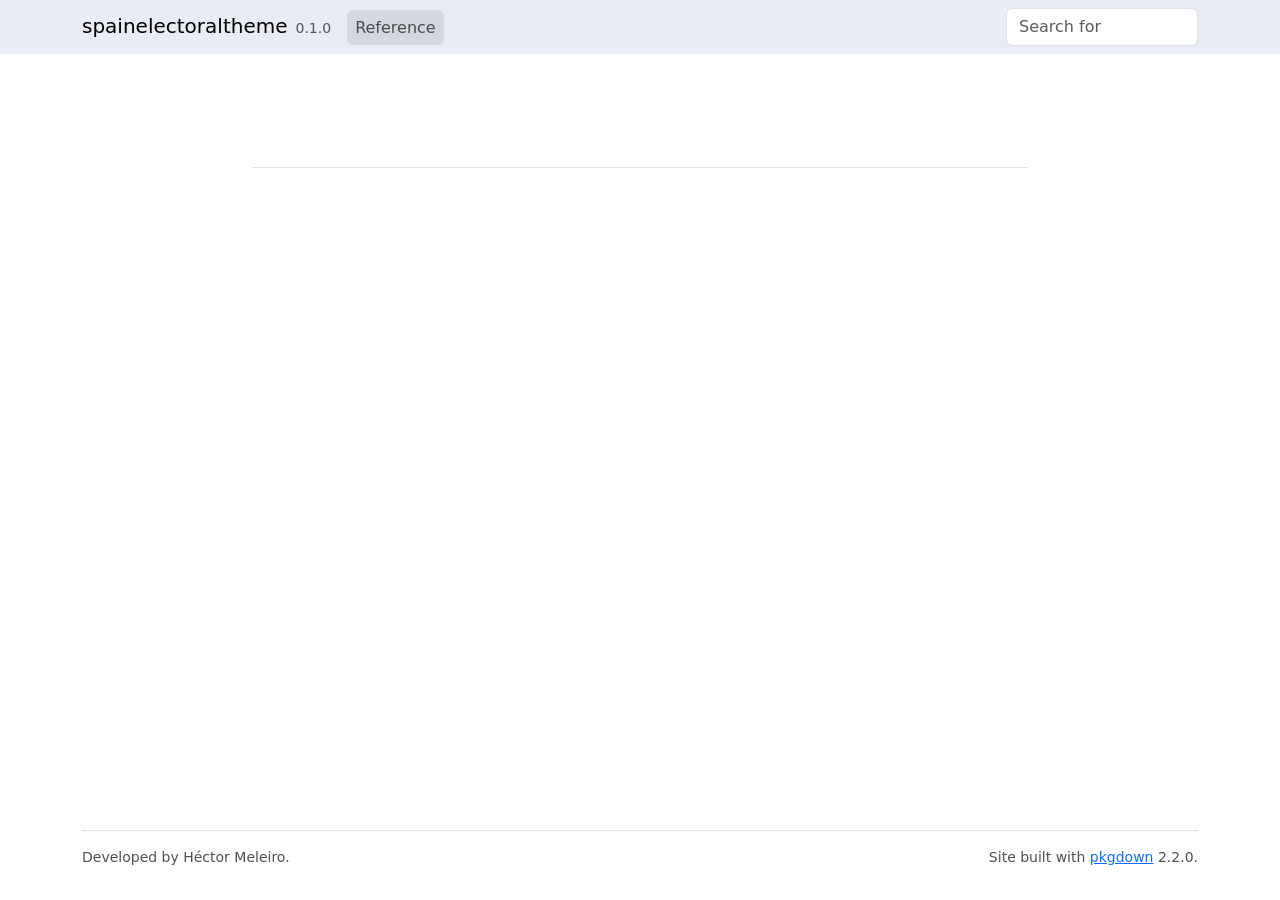
==== docs/reference/index.html @ b9abbed4 "Changes in theme + added pkgdown web" ====
<!DOCTYPE html>
<!-- Generated by pkgdown: do not edit by hand --><html lang="en"><head><meta http-equiv="Content-Type" content="text/html; charset=UTF-8"><meta charset="utf-8"><meta http-equiv="X-UA-Compatible" content="IE=edge"><meta name="viewport" content="width=device-width, initial-scale=1, shrink-to-fit=no"><title> • spainelectoraltheme</title><script src="../deps/jquery-3.6.0/jquery-3.6.0.min.js"></script><meta name="viewport" content="width=device-width, initial-scale=1, shrink-to-fit=no"><link href="../deps/bootstrap-5.3.1/bootstrap.min.css" rel="stylesheet"><script src="../deps/bootstrap-5.3.1/bootstrap.bundle.min.js"></script><link href="../deps/font-awesome-6.5.2/css/all.min.css" rel="stylesheet"><link href="../deps/font-awesome-6.5.2/css/v4-shims.min.css" rel="stylesheet"><script src="../deps/headroom-0.11.0/headroom.min.js"></script><script src="../deps/headroom-0.11.0/jQuery.headroom.min.js"></script><script src="../deps/bootstrap-toc-1.0.1/bootstrap-toc.min.js"></script><script src="../deps/clipboard.js-2.0.11/clipboard.min.js"></script><script src="../deps/search-1.0.0/autocomplete.jquery.min.js"></script><script src="../deps/search-1.0.0/fuse.min.js"></script><script src="../deps/search-1.0.0/mark.min.js"></script><!-- pkgdown --><script src="../pkgdown.js"></script><meta property="og:title" content=""><link rel="preconnect" href="https://fonts.googleapis.com"><link rel="preconnect" href="https://fonts.gstatic.com" crossorigin><link href="https://fonts.googleapis.com/css2?family=Inter:wght@400;500;600;700&amp;family=JetBrains+Mono:wght@400;500&amp;display=swap" rel="stylesheet"></head><body>
    <a href="#main" class="visually-hidden-focusable">Skip to contents</a>


    <nav class="navbar navbar-expand-lg fixed-top bg-#ffffff" data-bs-theme="light" aria-label="Site navigation"><div class="container">

    <a class="navbar-brand me-2" href="../index.html">spainelectoraltheme</a>

    <small class="nav-text text-muted me-auto" data-bs-toggle="tooltip" data-bs-placement="bottom" title="">0.1.0</small>


    <button class="navbar-toggler" type="button" data-bs-toggle="collapse" data-bs-target="#navbar" aria-controls="navbar" aria-expanded="false" aria-label="Toggle navigation">
      <span class="navbar-toggler-icon"></span>
    </button>

    <div id="navbar" class="collapse navbar-collapse ms-3">
      <ul class="navbar-nav me-auto"><li class="active nav-item"><a class="nav-link" href="../reference/index.html">Reference</a></li>
      </ul><ul class="navbar-nav"><li class="nav-item"><form class="form-inline" role="search">
 <input class="form-control" type="search" name="search-input" id="search-input" autocomplete="off" aria-label="Search site" placeholder="Search for" data-search-index="../search.json"></form></li>
      </ul></div>


  </div>
</nav><div class="container template-reference-index">
<div class="row">
  <main id="main" class="col-md-9"><div class="page-header">

      <h1></h1>
    </div>


  </main></div>


    <footer><div class="pkgdown-footer-left">
  <p>Developed by Héctor Meleiro.</p>
</div>

<div class="pkgdown-footer-right">
  <p>Site built with <a href="https://pkgdown.r-lib.org/" class="external-link">pkgdown</a> 2.2.0.</p>
</div>

    </footer></div>





  </body></html>
---- docs/deps/font-awesome-6.5.2/css/v4-shims.min.css ----
/*!
 * Font Awesome Free 6.5.2 by @fontawesome - https://fontawesome.com
 * License - https://fontawesome.com/license/free (Icons: CC BY 4.0, Fonts: SIL OFL 1.1, Code: MIT License)
 * Copyright 2024 Fonticons, Inc.
 */
.fa.fa-glass:before{content:"\f000"}.fa.fa-envelope-o{font-family:"Font Awesome 6 Free";font-weight:400}.fa.fa-envelope-o:before{content:"\f0e0"}.fa.fa-star-o{font-family:"Font Awesome 6 Free";font-weight:400}.fa.fa-star-o:before{content:"\f005"}.fa.fa-close:before,.fa.fa-remove:before{content:"\f00d"}.fa.fa-gear:before{content:"\f013"}.fa.fa-trash-o{font-family:"Font Awesome 6 Free";font-weight:400}.fa.fa-trash-o:before{content:"\f2ed"}.fa.fa-home:before{content:"\f015"}.fa.fa-file-o{font-family:"Font Awesome 6 Free";font-weight:400}.fa.fa-file-o:before{content:"\f15b"}.fa.fa-clock-o{font-family:"Font Awesome 6 Free";font-weight:400}.fa.fa-clock-o:before{content:"\f017"}.fa.fa-arrow-circle-o-down{font-family:"Font Awesome 6 Free";font-weight:400}.fa.fa-arrow-circle-o-down:before{content:"\f358"}.fa.fa-arrow-circle-o-up{font-family:"Font Awesome 6 Free";font-weight:400}.fa.fa-arrow-circle-o-up:before{content:"\f35b"}.fa.fa-play-circle-o{font-family:"Font Awesome 6 Free";font-weight:400}.fa.fa-play-circle-o:before{content:"\f144"}.fa.fa-repeat:before,.fa.fa-rotate-right:before{content:"\f01e"}.fa.fa-refresh:before{content:"\f021"}.fa.fa-list-alt{font-family:"Font Awesome 6 Free";font-weight:400}.fa.fa-list-alt:before{content:"\f022"}.fa.fa-dedent:before{content:"\f03b"}.fa.fa-video-camera:before{content:"\f03d"}.fa.fa-picture-o{font-family:"Font Awesome 6 Free";font-weight:400}.fa.fa-picture-o:before{content:"\f03e"}.fa.fa-photo{font-family:"Font Awesome 6 Free";font-weight:400}.fa.fa-photo:before{content:"\f03e"}.fa.fa-image{font-family:"Font Awesome 6 Free";font-weight:400}.fa.fa-image:before{content:"\f03e"}.fa.fa-map-marker:before{content:"\f3c5"}.fa.fa-pencil-square-o{font-family:"Font Awesome 6 Free";font-weight:400}.fa.fa-pencil-square-o:before{content:"\f044"}.fa.fa-edit{font-family:"Font Awesome 6 Free";font-weight:400}.fa.fa-edit:before{content:"\f044"}.fa.fa-share-square-o:before{content:"\f14d"}.fa.fa-check-square-o{font-family:"Font Awesome 6 Free";font-weight:400}.fa.fa-check-square-o:before{content:"\f14a"}.fa.fa-arrows:before{content:"\f0b2"}.fa.fa-times-circle-o{font-family:"Font Awesome 6 Free";font-weight:400}.fa.fa-times-circle-o:before{content:"\f057"}.fa.fa-check-circle-o{font-family:"Font Awesome 6 Free";font-weight:400}.fa.fa-check-circle-o:before{content:"\f058"}.fa.fa-mail-forward:before{content:"\f064"}.fa.fa-expand:before{content:"\f424"}.fa.fa-compress:before{content:"\f422"}.fa.fa-eye,.fa.fa-eye-slash{font-family:"Font Awesome 6 Free";font-weight:400}.fa.fa-warning:before{content:"\f071"}.fa.fa-calendar:before{content:"\f073"}.fa.fa-arrows-v:before{content:"\f338"}.fa.fa-arrows-h:before{content:"\f337"}.fa.fa-bar-chart-o:before,.fa.fa-bar-chart:before{content:"\e0e3"}.fa.fa-twitter-square{font-family:"Font Awesome 6 Brands";font-weight:400}.fa.fa-twitter-square:before{content:"\f081"}.fa.fa-facebook-square{font-family:"Font Awesome 6 Brands";font-weight:400}.fa.fa-facebook-square:before{content:"\f082"}.fa.fa-gears:before{content:"\f085"}.fa.fa-thumbs-o-up{font-family:"Font Awesome 6 Free";font-weight:400}.fa.fa-thumbs-o-up:before{content:"\f164"}.fa.fa-thumbs-o-down{font-family:"Font Awesome 6 Free";font-weight:400}.fa.fa-thumbs-o-down:before{content:"\f165"}.fa.fa-heart-o{font-family:"Font Awesome 6 Free";font-weight:400}.fa.fa-heart-o:before{content:"\f004"}.fa.fa-sign-out:before{content:"\f2f5"}.fa.fa-linkedin-square{font-family:"Font Awesome 6 Brands";font-weight:400}.fa.fa-linkedin-square:before{content:"\f08c"}.fa.fa-thumb-tack:before{content:"\f08d"}.fa.fa-external-link:before{content:"\f35d"}.fa.fa-sign-in:before{content:"\f2f6"}.fa.fa-github-square{font-family:"Font Awesome 6 Brands";font-weight:400}.fa.fa-github-square:before{content:"\f092"}.fa.fa-lemon-o{font-family:"Font Awesome 6 Free";font-weight:400}.fa.fa-lemon-o:before{content:"\f094"}.fa.fa-square-o{font-family:"Font Awesome 6 Free";font-weight:400}.fa.fa-square-o:before{content:"\f0c8"}.fa.fa-bookmark-o{font-family:"Font Awesome 6 Free";font-weight:400}.fa.fa-bookmark-o:before{content:"\f02e"}.fa.fa-facebook,.fa.fa-twitter{font-family:"Font Awesome 6 Brands";font-weight:400}.fa.fa-facebook:before{content:"\f39e"}.fa.fa-facebook-f{font-family:"Font Awesome 6 Brands";font-weight:400}.fa.fa-facebook-f:before{content:"\f39e"}.fa.fa-github{font-family:"Font Awesome 6 Brands";font-weight:400}.fa.fa-credit-card{font-family:"Font Awesome 6 Free";font-weight:400}.fa.fa-feed:before{content:"\f09e"}.fa.fa-hdd-o{font-family:"Font Awesome 6 Free";font-weight:400}.fa.fa-hdd-o:before{content:"\f0a0"}.fa.fa-hand-o-right{font-family:"Font Awesome 6 Free";font-weight:400}.fa.fa-hand-o-right:before{content:"\f0a4"}.fa.fa-hand-o-left{font-family:"Font Awesome 6 Free";font-weight:400}.fa.fa-hand-o-left:before{content:"\f0a5"}.fa.fa-hand-o-up{font-family:"Font Awesome 6 Free";font-weight:400}.fa.fa-hand-o-up:before{content:"\f0a6"}.fa.fa-hand-o-down{font-family:"Font Awesome 6 Free";font-weight:400}.fa.fa-hand-o-down:before{content:"\f0a7"}.fa.fa-globe:before{content:"\f57d"}.fa.fa-tasks:before{content:"\f828"}.fa.fa-arrows-alt:before{content:"\f31e"}.fa.fa-group:before{content:"\f0c0"}.fa.fa-chain:before{content:"\f0c1"}.fa.fa-cut:before{content:"\f0c4"}.fa.fa-files-o{font-family:"Font Awesome 6 Free";font-weight:400}.fa.fa-files-o:before{content:"\f0c5"}.fa.fa-floppy-o{font-family:"Font Awesome 6 Free";font-weight:400}.fa.fa-floppy-o:before{content:"\f0c7"}.fa.fa-save{font-family:"Font Awesome 6 Free";font-weight:400}.fa.fa-save:before{content:"\f0c7"}.fa.fa-navicon:before,.fa.fa-reorder:before{content:"\f0c9"}.fa.fa-magic:before{content:"\e2ca"}.fa.fa-pinterest,.fa.fa-pinterest-square{font-family:"Font Awesome 6 Brands";font-weight:400}.fa.fa-pinterest-square:before{content:"\f0d3"}.fa.fa-google-plus-square{font-family:"Font Awesome 6 Brands";font-weight:400}.fa.fa-google-plus-square:before{content:"\f0d4"}.fa.fa-google-plus{font-family:"Font Awesome 6 Brands";font-weight:400}.fa.fa-google-plus:before{content:"\f0d5"}.fa.fa-money:before{content:"\f3d1"}.fa.fa-unsorted:before{content:"\f0dc"}.fa.fa-sort-desc:before{content:"\f0dd"}.fa.fa-sort-asc:before{content:"\f0de"}.fa.fa-linkedin{font-family:"Font Awesome 6 Brands";font-weight:400}.fa.fa-linkedin:before{content:"\f0e1"}.fa.fa-rotate-left:before{content:"\f0e2"}.fa.fa-legal:before{content:"\f0e3"}.fa.fa-dashboard:before,.fa.fa-tachometer:before{content:"\f625"}.fa.fa-comment-o{font-family:"Font Awesome 6 Free";font-weight:400}.fa.fa-comment-o:before{content:"\f075"}.fa.fa-comments-o{font-family:"Font Awesome 6 Free";font-weight:400}.fa.fa-comments-o:before{content:"\f086"}.fa.fa-flash:before{content:"\f0e7"}.fa.fa-clipboard:before{content:"\f0ea"}.fa.fa-lightbulb-o{font-family:"Font Awesome 6 Free";font-weight:400}.fa.fa-lightbulb-o:before{content:"\f0eb"}.fa.fa-exchange:before{content:"\f362"}.fa.fa-cloud-download:before{content:"\f0ed"}.fa.fa-cloud-upload:before{content:"\f0ee"}.fa.fa-bell-o{font-family:"Font Awesome 6 Free";font-weight:400}.fa.fa-bell-o:before{content:"\f0f3"}.fa.fa-cutlery:before{content:"\f2e7"}.fa.fa-file-text-o{font-family:"Font Awesome 6 Free";font-weight:400}.fa.fa-file-text-o:before{content:"\f15c"}.fa.fa-building-o{font-family:"Font Awesome 6 Free";font-weight:400}.fa.fa-building-o:before{content:"\f1ad"}.fa.fa-hospital-o{font-family:"Font Awesome 6 Free";font-weight:400}.fa.fa-hospital-o:before{content:"\f0f8"}.fa.fa-tablet:before{content:"\f3fa"}.fa.fa-mobile-phone:before,.fa.fa-mobile:before{content:"\f3cd"}.fa.fa-circle-o{font-family:"Font Awesome 6 Free";font-weight:400}.fa.fa-circle-o:before{content:"\f111"}.fa.fa-mail-reply:before{content:"\f3e5"}.fa.fa-github-alt{font-family:"Font Awesome 6 Brands";font-weight:400}.fa.fa-folder-o{font-family:"Font Awesome 6 Free";font-weight:400}.fa.fa-folder-o:before{content:"\f07b"}.fa.fa-folder-open-o{font-family:"Font Awesome 6 Free";font-weight:400}.fa.fa-folder-open-o:before{content:"\f07c"}.fa.fa-smile-o{font-family:"Font Awesome 6 Free";font-weight:400}.fa.fa-smile-o:before{content:"\f118"}.fa.fa-frown-o{font-family:"Font Awesome 6 Free";font-weight:400}.fa.fa-frown-o:before{content:"\f119"}.fa.fa-meh-o{font-family:"Font Awesome 6 Free";font-weight:400}.fa.fa-meh-o:before{content:"\f11a"}.fa.fa-keyboard-o{font-family:"Font Awesome 6 Free";font-weight:400}.fa.fa-keyboard-o:before{content:"\f11c"}.fa.fa-flag-o{font-family:"Font Awesome 6 Free";font-weight:400}.fa.fa-flag-o:before{content:"\f024"}.fa.fa-mail-reply-all:before{content:"\f122"}.fa.fa-star-half-o{font-family:"Font Awesome 6 Free";font-weight:400}.fa.fa-star-half-o:before{content:"\f5c0"}.fa.fa-star-half-empty{font-family:"Font Awesome 6 Free";font-weight:400}.fa.fa-star-half-empty:before{content:"\f5c0"}.fa.fa-star-half-full{font-family:"Font Awesome 6 Free";font-weight:400}.fa.fa-star-half-full:before{content:"\f5c0"}.fa.fa-code-fork:before{content:"\f126"}.fa.fa-chain-broken:before,.fa.fa-unlink:before{content:"\f127"}.fa.fa-calendar-o{font-family:"Font Awesome 6 Free";font-weight:400}.fa.fa-calendar-o:before{content:"\f133"}.fa.fa-css3,.fa.fa-html5,.fa.fa-maxcdn{font-family:"Font Awesome 6 Brands";font-weight:400}.fa.fa-unlock-alt:before{content:"\f09c"}.fa.fa-minus-square-o{font-family:"Font Awesome 6 Free";font-weight:400}.fa.fa-minus-square-o:before{content:"\f146"}.fa.fa-level-up:before{content:"\f3bf"}.fa.fa-level-down:before{content:"\f3be"}.fa.fa-pencil-square:before{content:"\f14b"}.fa.fa-external-link-square:before{content:"\f360"}.fa.fa-compass{font-family:"Font Awesome 6 Free";font-weight:400}.fa.fa-caret-square-o-down{font-family:"Font Awesome 6 Free";font-weight:400}.fa.fa-caret-square-o-down:before{content:"\f150"}.fa.fa-toggle-down{font-family:"Font Awesome 6 Free";font-weight:400}.fa.fa-toggle-down:before{content:"\f150"}.fa.fa-caret-square-o-up{font-family:"Font Awesome 6 Free";font-weight:400}.fa.fa-caret-square-o-up:before{content:"\f151"}.fa.fa-toggle-up{font-family:"Font Awesome 6 Free";font-weight:400}.fa.fa-toggle-up:before{content:"\f151"}.fa.fa-caret-square-o-right{font-family:"Font Awesome 6 Free";font-weight:400}.fa.fa-caret-square-o-right:before{content:"\f152"}.fa.fa-toggle-right{font-family:"Font Awesome 6 Free";font-weight:400}.fa.fa-toggle-right:before{content:"\f152"}.fa.fa-eur:before,.fa.fa-euro:before{content:"\f153"}.fa.fa-gbp:before{content:"\f154"}.fa.fa-dollar:before,.fa.fa-usd:before{content:"\24"}.fa.fa-inr:before,.fa.fa-rupee:before{content:"\e1bc"}.fa.fa-cny:before,.fa.fa-jpy:before,.fa.fa-rmb:before,.fa.fa-yen:before{content:"\f157"}.fa.fa-rouble:before,.fa.fa-rub:before,.fa.fa-ruble:before{content:"\f158"}.fa.fa-krw:before,.fa.fa-won:before{content:"\f159"}.fa.fa-bitcoin,.fa.fa-btc{font-family:"Font Awesome 6 Brands";font-weight:400}.fa.fa-bitcoin:before{content:"\f15a"}.fa.fa-file-text:before{content:"\f15c"}.fa.fa-sort-alpha-asc:before{content:"\f15d"}.fa.fa-sort-alpha-desc:before{content:"\f881"}.fa.fa-sort-amount-asc:before{content:"\f884"}.fa.fa-sort-amount-desc:before{content:"\f160"}.fa.fa-sort-numeric-asc:before{content:"\f162"}.fa.fa-sort-numeric-desc:before{content:"\f886"}.fa.fa-youtube-square{font-family:"Font Awesome 6 Brands";font-weight:400}.fa.fa-youtube-square:before{content:"\f431"}.fa.fa-xing,.fa.fa-xing-square,.fa.fa-youtube{font-family:"Font Awesome 6 Brands";font-weight:400}.fa.fa-xing-square:before{content:"\f169"}.fa.fa-youtube-play{font-family:"Font Awesome 6 Brands";font-weight:400}.fa.fa-youtube-play:before{content:"\f167"}.fa.fa-adn,.fa.fa-bitbucket,.fa.fa-bitbucket-square,.fa.fa-dropbox,.fa.fa-flickr,.fa.fa-instagram,.fa.fa-stack-overflow{font-family:"Font Awesome 6 Brands";font-weight:400}.fa.fa-bitbucket-square:before{content:"\f171"}.fa.fa-tumblr,.fa.fa-tumblr-square{font-family:"Font Awesome 6 Brands";font-weight:400}.fa.fa-tumblr-square:before{content:"\f174"}.fa.fa-long-arrow-down:before{content:"\f309"}.fa.fa-long-arrow-up:before{content:"\f30c"}.fa.fa-long-arrow-left:before{content:"\f30a"}.fa.fa-long-arrow-right:before{content:"\f30b"}.fa.fa-android,.fa.fa-apple,.fa.fa-dribbble,.fa.fa-foursquare,.fa.fa-gittip,.fa.fa-gratipay,.fa.fa-linux,.fa.fa-skype,.fa.fa-trello,.fa.fa-windows{font-family:"Font Awesome 6 Brands";font-weight:400}.fa.fa-gittip:before{content:"\f184"}.fa.fa-sun-o{font-family:"Font Awesome 6 Free";font-weight:400}.fa.fa-sun-o:before{content:"\f185"}.fa.fa-moon-o{font-family:"Font Awesome 6 Free";font-weight:400}.fa.fa-moon-o:before{content:"\f186"}.fa.fa-pagelines,.fa.fa-renren,.fa.fa-stack-exchange,.fa.fa-vk,.fa.fa-weibo{font-family:"Font Awesome 6 Brands";font-weight:400}.fa.fa-arrow-circle-o-right{font-family:"Font Awesome 6 Free";font-weight:400}.fa.fa-arrow-circle-o-right:before{content:"\f35a"}.fa.fa-arrow-circle-o-left{font-family:"Font Awesome 6 Free";font-weight:400}.fa.fa-arrow-circle-o-left:before{content:"\f359"}.fa.fa-caret-square-o-left{font-family:"Font Awesome 6 Free";font-weight:400}.fa.fa-caret-square-o-left:before{content:"\f191"}.fa.fa-toggle-left{font-family:"Font Awesome 6 Free";font-weight:400}.fa.fa-toggle-left:before{content:"\f191"}.fa.fa-dot-circle-o{font-family:"Font Awesome 6 Free";font-weight:400}.fa.fa-dot-circle-o:before{content:"\f192"}.fa.fa-vimeo-square{font-family:"Font Awesome 6 Brands";font-weight:400}.fa.fa-vimeo-square:before{content:"\f194"}.fa.fa-try:before,.fa.fa-turkish-lira:before{content:"\e2bb"}.fa.fa-plus-square-o{font-family:"Font Awesome 6 Free";font-weight:400}.fa.fa-plus-square-o:before{content:"\f0fe"}.fa.fa-openid,.fa.fa-slack,.fa.fa-wordpress{font-family:"Font Awesome 6 Brands";font-weight:400}.fa.fa-bank:before,.fa.fa-institution:before{content:"\f19c"}.fa.fa-mortar-board:before{content:"\f19d"}.fa.fa-google,.fa.fa-reddit,.fa.fa-reddit-square,.fa.fa-yahoo{font-family:"Font Awesome 6 Brands";font-weight:400}.fa.fa-reddit-square:before{content:"\f1a2"}.fa.fa-behance,.fa.fa-behance-square,.fa.fa-delicious,.fa.fa-digg,.fa.fa-drupal,.fa.fa-joomla,.fa.fa-pied-piper-alt,.fa.fa-pied-piper-pp,.fa.fa-stumbleupon,.fa.fa-stumbleupon-circle{font-family:"Font Awesome 6 Brands";font-weight:400}.fa.fa-behance-square:before{content:"\f1b5"}.fa.fa-steam,.fa.fa-steam-square{font-family:"Font Awesome 6 Brands";font-weight:400}.fa.fa-steam-square:before{content:"\f1b7"}.fa.fa-automobile:before{content:"\f1b9"}.fa.fa-cab:before{content:"\f1ba"}.fa.fa-deviantart,.fa.fa-soundcloud,.fa.fa-spotify{font-family:"Font Awesome 6 Brands";font-weight:400}.fa.fa-file-pdf-o{font-family:"Font Awesome 6 Free";font-weight:400}.fa.fa-file-pdf-o:before{content:"\f1c1"}.fa.fa-file-word-o{font-family:"Font Awesome 6 Free";font-weight:400}.fa.fa-file-word-o:before{content:"\f1c2"}.fa.fa-file-excel-o{font-family:"Font Awesome 6 Free";font-weight:400}.fa.fa-file-excel-o:before{content:"\f1c3"}.fa.fa-file-powerpoint-o{font-family:"Font Awesome 6 Free";font-weight:400}.fa.fa-file-powerpoint-o:before{content:"\f1c4"}.fa.fa-file-image-o{font-family:"Font Awesome 6 Free";font-weight:400}.fa.fa-file-image-o:before{content:"\f1c5"}.fa.fa-file-photo-o{font-family:"Font Awesome 6 Free";font-weight:400}.fa.fa-file-photo-o:before{content:"\f1c5"}.fa.fa-file-picture-o{font-family:"Font Awesome 6 Free";font-weight:400}.fa.fa-file-picture-o:before{content:"\f1c5"}.fa.fa-file-archive-o{font-family:"Font Awesome 6 Free";font-weight:400}.fa.fa-file-archive-o:before{content:"\f1c6"}.fa.fa-file-zip-o{font-family:"Font Awesome 6 Free";font-weight:400}.fa.fa-file-zip-o:before{content:"\f1c6"}.fa.fa-file-audio-o{font-family:"Font Awesome 6 Free";font-weight:400}.fa.fa-file-audio-o:before{content:"\f1c7"}.fa.fa-file-sound-o{font-family:"Font Awesome 6 Free";font-weight:400}.fa.fa-file-sound-o:before{content:"\f1c7"}.fa.fa-file-video-o{font-family:"Font Awesome 6 Free";font-weight:400}.fa.fa-file-video-o:before{content:"\f1c8"}.fa.fa-file-movie-o{font-family:"Font Awesome 6 Free";font-weight:400}.fa.fa-file-movie-o:before{content:"\f1c8"}.fa.fa-file-code-o{font-family:"Font Awesome 6 Free";font-weight:400}.fa.fa-file-code-o:before{content:"\f1c9"}.fa.fa-codepen,.fa.fa-jsfiddle,.fa.fa-vine{font-family:"Font Awesome 6 Brands";font-weight:400}.fa.fa-life-bouy:before,.fa.fa-life-buoy:before,.fa.fa-life-saver:before,.fa.fa-support:before{content:"\f1cd"}.fa.fa-circle-o-notch:before{content:"\f1ce"}.fa.fa-ra,.fa.fa-rebel{font-family:"Font Awesome 6 Brands";font-weight:400}.fa.fa-ra:before{content:"\f1d0"}.fa.fa-resistance{font-family:"Font Awesome 6 Brands";font-weight:400}.fa.fa-resistance:before{content:"\f1d0"}.fa.fa-empire,.fa.fa-ge{font-family:"Font Awesome 6 Brands";font-weight:400}.fa.fa-ge:before{content:"\f1d1"}.fa.fa-git-square{font-family:"Font Awesome 6 Brands";font-weight:400}.fa.fa-git-square:before{content:"\f1d2"}.fa.fa-git,.fa.fa-hacker-news,.fa.fa-y-combinator-square{font-family:"Font Awesome 6 Brands";font-weight:400}.fa.fa-y-combinator-square:before{content:"\f1d4"}.fa.fa-yc-square{font-family:"Font Awesome 6 Brands";font-weight:400}.fa.fa-yc-square:before{content:"\f1d4"}.fa.fa-qq,.fa.fa-tencent-weibo,.fa.fa-wechat,.fa.fa-weixin{font-family:"Font Awesome 6 Brands";font-weight:400}.fa.fa-wechat:before{content:"\f1d7"}.fa.fa-send:before{content:"\f1d8"}.fa.fa-paper-plane-o{font-family:"Font Awesome 6 Free";font-weight:400}.fa.fa-paper-plane-o:before{content:"\f1d8"}.fa.fa-send-o{font-family:"Font Awesome 6 Free";font-weight:400}.fa.fa-send-o:before{content:"\f1d8"}.fa.fa-circle-thin{font-family:"Font Awesome 6 Free";font-weight:400}.fa.fa-circle-thin:before{content:"\f111"}.fa.fa-header:before{content:"\f1dc"}.fa.fa-futbol-o{font-family:"Font Awesome 6 Free";font-weight:400}.fa.fa-futbol-o:before{content:"\f1e3"}.fa.fa-soccer-ball-o{font-family:"Font Awesome 6 Free";font-weight:400}.fa.fa-soccer-ball-o:before{content:"\f1e3"}.fa.fa-slideshare,.fa.fa-twitch,.fa.fa-yelp{font-family:"Font Awesome 6 Brands";font-weight:400}.fa.fa-newspaper-o{font-family:"Font Awesome 6 Free";font-weight:400}.fa.fa-newspaper-o:before{content:"\f1ea"}.fa.fa-cc-amex,.fa.fa-cc-discover,.fa.fa-cc-mastercard,.fa.fa-cc-paypal,.fa.fa-cc-stripe,.fa.fa-cc-visa,.fa.fa-google-wallet,.fa.fa-paypal{font-family:"Font Awesome 6 Brands";font-weight:400}.fa.fa-bell-slash-o{font-family:"Font Awesome 6 Free";font-weight:400}.fa.fa-bell-slash-o:before{content:"\f1f6"}.fa.fa-trash:before{content:"\f2ed"}.fa.fa-copyright{font-family:"Font Awesome 6 Free";font-weight:400}.fa.fa-eyedropper:before{content:"\f1fb"}.fa.fa-area-chart:before{content:"\f1fe"}.fa.fa-pie-chart:before{content:"\f200"}.fa.fa-line-chart:before{content:"\f201"}.fa.fa-lastfm,.fa.fa-lastfm-square{font-family:"Font Awesome 6 Brands";font-weight:400}.fa.fa-lastfm-square:before{content:"\f203"}.fa.fa-angellist,.fa.fa-ioxhost{font-family:"Font Awesome 6 Brands";font-weight:400}.fa.fa-cc{font-family:"Font Awesome 6 Free";font-weight:400}.fa.fa-cc:before{content:"\f20a"}.fa.fa-ils:before,.fa.fa-shekel:before,.fa.fa-sheqel:before{content:"\f20b"}.fa.fa-buysellads,.fa.fa-connectdevelop,.fa.fa-dashcube,.fa.fa-forumbee,.fa.fa-leanpub,.fa.fa-sellsy,.fa.fa-shirtsinbulk,.fa.fa-simplybuilt,.fa.fa-skyatlas{font-family:"Font Awesome 6 Brands";font-weight:400}.fa.fa-diamond{font-family:"Font Awesome 6 Free";font-weight:400}.fa.fa-diamond:before{content:"\f3a5"}.fa.fa-intersex:before,.fa.fa-transgender:before{content:"\f224"}.fa.fa-transgender-alt:before{content:"\f225"}.fa.fa-facebook-official{font-family:"Font Awesome 6 Brands";font-weight:400}.fa.fa-facebook-official:before{content:"\f09a"}.fa.fa-pinterest-p,.fa.fa-whatsapp{font-family:"Font Awesome 6 Brands";font-weight:400}.fa.fa-hotel:before{content:"\f236"}.fa.fa-medium,.fa.fa-viacoin,.fa.fa-y-combinator,.fa.fa-yc{font-family:"Font Awesome 6 Brands";font-weight:400}.fa.fa-yc:before{content:"\f23b"}.fa.fa-expeditedssl,.fa.fa-opencart,.fa.fa-optin-monster{font-family:"Font Awesome 6 Brands";font-weight:400}.fa.fa-battery-4:before,.fa.fa-battery:before{content:"\f240"}.fa.fa-battery-3:before{content:"\f241"}.fa.fa-battery-2:before{content:"\f242"}.fa.fa-battery-1:before{content:"\f243"}.fa.fa-battery-0:before{content:"\f244"}.fa.fa-object-group,.fa.fa-object-ungroup,.fa.fa-sticky-note-o{font-family:"Font Awesome 6 Free";font-weight:400}.fa.fa-sticky-note-o:before{content:"\f249"}.fa.fa-cc-diners-club,.fa.fa-cc-jcb{font-family:"Font Awesome 6 Brands";font-weight:400}.fa.fa-clone{font-family:"Font Awesome 6 Free";font-weight:400}.fa.fa-hourglass-o:before{content:"\f254"}.fa.fa-hourglass-1:before{content:"\f251"}.fa.fa-hourglass-2:before{content:"\f252"}.fa.fa-hourglass-3:before{content:"\f253"}.fa.fa-hand-rock-o{font-family:"Font Awesome 6 Free";font-weight:400}.fa.fa-hand-rock-o:before{content:"\f255"}.fa.fa-hand-grab-o{font-family:"Font Awesome 6 Free";font-weight:400}.fa.fa-hand-grab-o:before{content:"\f255"}.fa.fa-hand-paper-o{font-family:"Font Awesome 6 Free";font-weight:400}.fa.fa-hand-paper-o:before{content:"\f256"}.fa.fa-hand-stop-o{font-family:"Font Awesome 6 Free";font-weight:400}.fa.fa-hand-stop-o:before{content:"\f256"}.fa.fa-hand-scissors-o{font-family:"Font Awesome 6 Free";font-weight:400}.fa.fa-hand-scissors-o:before{content:"\f257"}.fa.fa-hand-lizard-o{font-family:"Font Awesome 6 Free";font-weight:400}.fa.fa-hand-lizard-o:before{content:"\f258"}.fa.fa-hand-spock-o{font-family:"Font Awesome 6 Free";font-weight:400}.fa.fa-hand-spock-o:before{content:"\f259"}.fa.fa-hand-pointer-o{font-family:"Font Awesome 6 Free";font-weight:400}.fa.fa-hand-pointer-o:before{content:"\f25a"}.fa.fa-hand-peace-o{font-family:"Font Awesome 6 Free";font-weight:400}.fa.fa-hand-peace-o:before{content:"\f25b"}.fa.fa-registered{font-family:"Font Awesome 6 Free";font-weight:400}.fa.fa-creative-commons,.fa.fa-gg,.fa.fa-gg-circle,.fa.fa-odnoklassniki,.fa.fa-odnoklassniki-square{font-family:"Font Awesome 6 Brands";font-weight:400}.fa.fa-odnoklassniki-square:before{content:"\f264"}.fa.fa-chrome,.fa.fa-firefox,.fa.fa-get-pocket,.fa.fa-internet-explorer,.fa.fa-opera,.fa.fa-safari,.fa.fa-wikipedia-w{font-family:"Font Awesome 6 Brands";font-weight:400}.fa.fa-television:before{content:"\f26c"}.fa.fa-500px,.fa.fa-amazon,.fa.fa-contao{font-family:"Font Awesome 6 Brands";font-weight:400}.fa.fa-calendar-plus-o{font-family:"Font Awesome 6 Free";font-weight:400}.fa.fa-calendar-plus-o:before{content:"\f271"}.fa.fa-calendar-minus-o{font-family:"Font Awesome 6 Free";font-weight:400}.fa.fa-calendar-minus-o:before{content:"\f272"}.fa.fa-calendar-times-o{font-family:"Font Awesome 6 Free";font-weight:400}.fa.fa-calendar-times-o:before{content:"\f273"}.fa.fa-calendar-check-o{font-family:"Font Awesome 6 Free";font-weight:400}.fa.fa-calendar-check-o:before{content:"\f274"}.fa.fa-map-o{font-family:"Font Awesome 6 Free";font-weight:400}.fa.fa-map-o:before{content:"\f279"}.fa.fa-commenting:before{content:"\f4ad"}.fa.fa-commenting-o{font-family:"Font Awesome 6 Free";font-weight:400}.fa.fa-commenting-o:before{content:"\f4ad"}.fa.fa-houzz,.fa.fa-vimeo{font-family:"Font Awesome 6 Brands";font-weight:400}.fa.fa-vimeo:before{content:"\f27d"}.fa.fa-black-tie,.fa.fa-edge,.fa.fa-fonticons,.fa.fa-reddit-alien{font-family:"Font Awesome 6 Brands";font-weight:400}.fa.fa-credit-card-alt:before{content:"\f09d"}.fa.fa-codiepie,.fa.fa-fort-awesome,.fa.fa-mixcloud,.fa.fa-modx,.fa.fa-product-hunt,.fa.fa-scribd,.fa.fa-usb{font-family:"Font Awesome 6 Brands";font-weight:400}.fa.fa-pause-circle-o{font-family:"Font Awesome 6 Free";font-weight:400}.fa.fa-pause-circle-o:before{content:"\f28b"}.fa.fa-stop-circle-o{font-family:"Font Awesome 6 Free";font-weight:400}.fa.fa-stop-circle-o:before{content:"\f28d"}.fa.fa-bluetooth,.fa.fa-bluetooth-b,.fa.fa-envira,.fa.fa-gitlab,.fa.fa-wheelchair-alt,.fa.fa-wpbeginner,.fa.fa-wpforms{font-family:"Font Awesome 6 Brands";font-weight:400}.fa.fa-wheelchair-alt:before{content:"\f368"}.fa.fa-question-circle-o{font-family:"Font Awesome 6 Free";font-weight:400}.fa.fa-question-circle-o:before{content:"\f059"}.fa.fa-volume-control-phone:before{content:"\f2a0"}.fa.fa-asl-interpreting:before{content:"\f2a3"}.fa.fa-deafness:before,.fa.fa-hard-of-hearing:before{content:"\f2a4"}.fa.fa-glide,.fa.fa-glide-g{font-family:"Font Awesome 6 Brands";font-weight:400}.fa.fa-signing:before{content:"\f2a7"}.fa.fa-viadeo,.fa.fa-viadeo-square{font-family:"Font Awesome 6 Brands";font-weight:400}.fa.fa-viadeo-square:before{content:"\f2aa"}.fa.fa-snapchat,.fa.fa-snapchat-ghost{font-family:"Font Awesome 6 Brands";font-weight:400}.fa.fa-snapchat-ghost:before{content:"\f2ab"}.fa.fa-snapchat-square{font-family:"Font Awesome 6 Brands";font-weight:400}.fa.fa-snapchat-square:before{content:"\f2ad"}.fa.fa-first-order,.fa.fa-google-plus-official,.fa.fa-pied-piper,.fa.fa-themeisle,.fa.fa-yoast{font-family:"Font Awesome 6 Brands";font-weight:400}.fa.fa-google-plus-official:before{content:"\f2b3"}.fa.fa-google-plus-circle{font-family:"Font Awesome 6 Brands";font-weight:400}.fa.fa-google-plus-circle:before{content:"\f2b3"}.fa.fa-fa,.fa.fa-font-awesome{font-family:"Font Awesome 6 Brands";font-weight:400}.fa.fa-fa:before{content:"\f2b4"}.fa.fa-handshake-o{font-family:"Font Awesome 6 Free";font-weight:400}.fa.fa-handshake-o:before{content:"\f2b5"}.fa.fa-envelope-open-o{font-family:"Font Awesome 6 Free";font-weight:400}.fa.fa-envelope-open-o:before{content:"\f2b6"}.fa.fa-linode{font-family:"Font Awesome 6 Brands";font-weight:400}.fa.fa-address-book-o{font-family:"Font Awesome 6 Free";font-weight:400}.fa.fa-address-book-o:before{content:"\f2b9"}.fa.fa-vcard:before{content:"\f2bb"}.fa.fa-address-card-o{font-family:"Font Awesome 6 Free";font-weight:400}.fa.fa-address-card-o:before{content:"\f2bb"}.fa.fa-vcard-o{font-family:"Font Awesome 6 Free";font-weight:400}.fa.fa-vcard-o:before{content:"\f2bb"}.fa.fa-user-circle-o{font-family:"Font Awesome 6 Free";font-weight:400}.fa.fa-user-circle-o:before{content:"\f2bd"}.fa.fa-user-o{font-family:"Font Awesome 6 Free";font-weight:400}.fa.fa-user-o:before{content:"\f007"}.fa.fa-id-badge{font-family:"Font Awesome 6 Free";font-weight:400}.fa.fa-drivers-license:before{content:"\f2c2"}.fa.fa-id-card-o{font-family:"Font Awesome 6 Free";font-weight:400}.fa.fa-id-card-o:before{content:"\f2c2"}.fa.fa-drivers-license-o{font-family:"Font Awesome 6 Free";font-weight:400}.fa.fa-drivers-license-o:before{content:"\f2c2"}.fa.fa-free-code-camp,.fa.fa-quora,.fa.fa-telegram{font-family:"Font Awesome 6 Brands";font-weight:400}.fa.fa-thermometer-4:before,.fa.fa-thermometer:before{content:"\f2c7"}.fa.fa-thermometer-3:before{content:"\f2c8"}.fa.fa-thermometer-2:before{content:"\f2c9"}.fa.fa-thermometer-1:before{content:"\f2ca"}.fa.fa-thermometer-0:before{content:"\f2cb"}.fa.fa-bathtub:before,.fa.fa-s15:before{content:"\f2cd"}.fa.fa-window-maximize,.fa.fa-window-restore{font-family:"Font Awesome 6 Free";font-weight:400}.fa.fa-times-rectangle:before{content:"\f410"}.fa.fa-window-close-o{font-family:"Font Awesome 6 Free";font-weight:400}.fa.fa-window-close-o:before{content:"\f410"}.fa.fa-times-rectangle-o{font-family:"Font Awesome 6 Free";font-weight:400}.fa.fa-times-rectangle-o:before{content:"\f410"}.fa.fa-bandcamp,.fa.fa-eercast,.fa.fa-etsy,.fa.fa-grav,.fa.fa-imdb,.fa.fa-ravelry{font-family:"Font Awesome 6 Brands";font-weight:400}.fa.fa-eercast:before{content:"\f2da"}.fa.fa-snowflake-o{font-family:"Font Awesome 6 Free";font-weight:400}.fa.fa-snowflake-o:before{content:"\f2dc"}.fa.fa-meetup,.fa.fa-superpowers,.fa.fa-wpexplorer{font-family:"Font Awesome 6 Brands";font-weight:400}
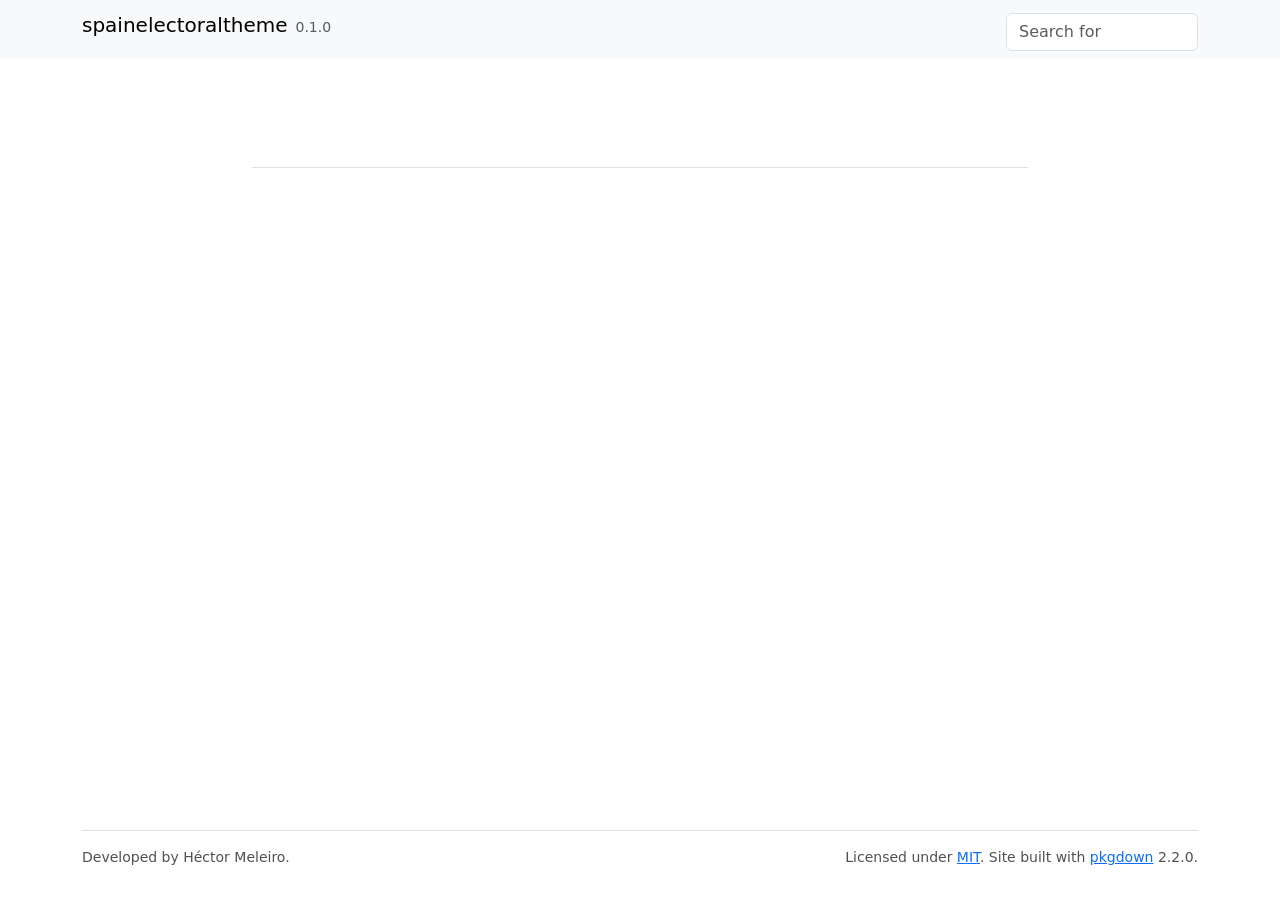
==== commit 3fb39e7b: "Updated theme" ====
--- a/docs/reference/index.html
+++ b/docs/reference/index.html
@@ -1,9 +1,9 @@
 <!DOCTYPE html>
-<!-- Generated by pkgdown: do not edit by hand --><html lang="en"><head><meta http-equiv="Content-Type" content="text/html; charset=UTF-8"><meta charset="utf-8"><meta http-equiv="X-UA-Compatible" content="IE=edge"><meta name="viewport" content="width=device-width, initial-scale=1, shrink-to-fit=no"><title> • spainelectoraltheme</title><script src="../deps/jquery-3.6.0/jquery-3.6.0.min.js"></script><meta name="viewport" content="width=device-width, initial-scale=1, shrink-to-fit=no"><link href="../deps/bootstrap-5.3.1/bootstrap.min.css" rel="stylesheet"><script src="../deps/bootstrap-5.3.1/bootstrap.bundle.min.js"></script><link href="../deps/font-awesome-6.5.2/css/all.min.css" rel="stylesheet"><link href="../deps/font-awesome-6.5.2/css/v4-shims.min.css" rel="stylesheet"><script src="../deps/headroom-0.11.0/headroom.min.js"></script><script src="../deps/headroom-0.11.0/jQuery.headroom.min.js"></script><script src="../deps/bootstrap-toc-1.0.1/bootstrap-toc.min.js"></script><script src="../deps/clipboard.js-2.0.11/clipboard.min.js"></script><script src="../deps/search-1.0.0/autocomplete.jquery.min.js"></script><script src="../deps/search-1.0.0/fuse.min.js"></script><script src="../deps/search-1.0.0/mark.min.js"></script><!-- pkgdown --><script src="../pkgdown.js"></script><meta property="og:title" content=""><link rel="preconnect" href="https://fonts.googleapis.com"><link rel="preconnect" href="https://fonts.gstatic.com" crossorigin><link href="https://fonts.googleapis.com/css2?family=Inter:wght@400;500;600;700&amp;family=JetBrains+Mono:wght@400;500&amp;display=swap" rel="stylesheet"></head><body>
+<!-- Generated by pkgdown: do not edit by hand --><html lang="en"><head><meta http-equiv="Content-Type" content="text/html; charset=UTF-8"><meta charset="utf-8"><meta http-equiv="X-UA-Compatible" content="IE=edge"><meta name="viewport" content="width=device-width, initial-scale=1, shrink-to-fit=no"><title> • spainelectoraltheme</title><script src="../deps/jquery-3.6.0/jquery-3.6.0.min.js"></script><meta name="viewport" content="width=device-width, initial-scale=1, shrink-to-fit=no"><link href="../deps/bootstrap-5.3.1/bootstrap.min.css" rel="stylesheet"><script src="../deps/bootstrap-5.3.1/bootstrap.bundle.min.js"></script><link href="../deps/font-awesome-6.5.2/css/all.min.css" rel="stylesheet"><link href="../deps/font-awesome-6.5.2/css/v4-shims.min.css" rel="stylesheet"><script src="../deps/headroom-0.11.0/headroom.min.js"></script><script src="../deps/headroom-0.11.0/jQuery.headroom.min.js"></script><script src="../deps/bootstrap-toc-1.0.1/bootstrap-toc.min.js"></script><script src="../deps/clipboard.js-2.0.11/clipboard.min.js"></script><script src="../deps/search-1.0.0/autocomplete.jquery.min.js"></script><script src="../deps/search-1.0.0/fuse.min.js"></script><script src="../deps/search-1.0.0/mark.min.js"></script><!-- pkgdown --><script src="../pkgdown.js"></script><meta property="og:title" content=""><link rel="preconnect" href="https://fonts.googleapis.com"><link rel="preconnect" href="https://fonts.gstatic.com" crossorigin><link href="https://fonts.googleapis.com/css2?family=Inter:wght@400;500;600;700;800&amp;family=JetBrains+Mono:wght@400;500&amp;display=swap" rel="stylesheet"></head><body>
     <a href="#main" class="visually-hidden-focusable">Skip to contents</a>
 
 
-    <nav class="navbar navbar-expand-lg fixed-top bg-#ffffff" data-bs-theme="light" aria-label="Site navigation"><div class="container">
+    <nav class="navbar navbar-expand-lg fixed-top bg-light" data-bs-theme="light" aria-label="Site navigation"><div class="container">
 
     <a class="navbar-brand me-2" href="../index.html">spainelectoraltheme</a>
 
@@ -15,8 +15,7 @@
     </button>
 
     <div id="navbar" class="collapse navbar-collapse ms-3">
-      <ul class="navbar-nav me-auto"><li class="active nav-item"><a class="nav-link" href="../reference/index.html">Reference</a></li>
-      </ul><ul class="navbar-nav"><li class="nav-item"><form class="form-inline" role="search">
+      <ul class="navbar-nav me-auto"></ul><ul class="navbar-nav"><li class="nav-item"><form class="form-inline" role="search">
  <input class="form-control" type="search" name="search-input" id="search-input" autocomplete="off" aria-label="Search site" placeholder="Search for" data-search-index="../search.json"></form></li>
       </ul></div>
 
@@ -38,7 +37,7 @@
 </div>
 
 <div class="pkgdown-footer-right">
-  <p>Site built with <a href="https://pkgdown.r-lib.org/" class="external-link">pkgdown</a> 2.2.0.</p>
+  <p>Licensed under <a href="https://opensource.org/licenses/MIT" target="_blank" rel="noopener" class="external-link">MIT</a>. Site built with <a href="https://pkgdown.r-lib.org/" class="external-link">pkgdown</a> 2.2.0.</p>
 </div>
 
     </footer></div>
